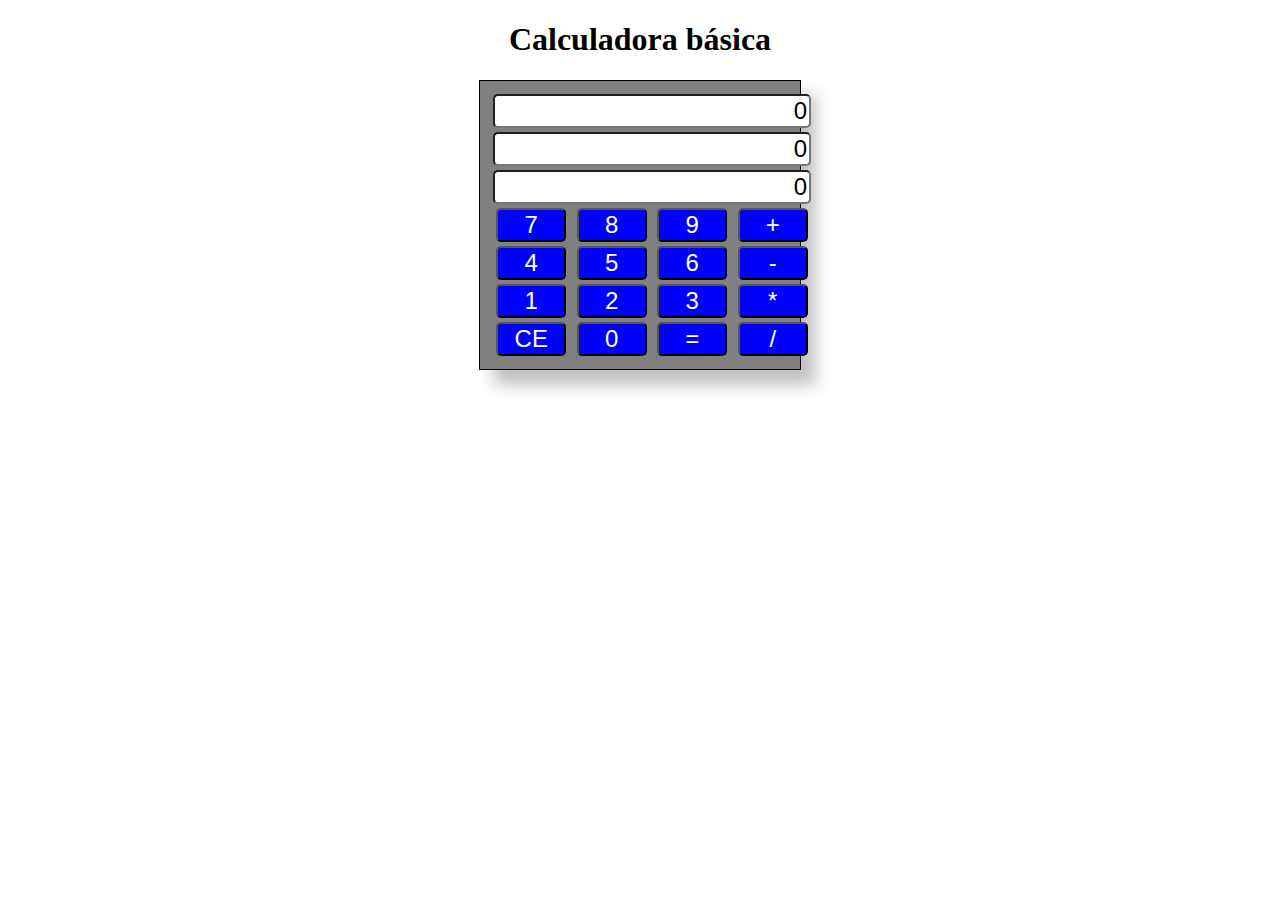
==== calculadora/index.html @ feb541fa "CALCULADORA CON HTML Y FORM" ====
<!DOCTYPE html>
<html lang="en">
<head>
	<meta charset="UTF-8">
	<title>Calculadora básica</title>
	<link rel="stylesheet" href="css/style.css">
</head>
<body>
	<h1>Calculadora básica</h1>
	<form action="#" name="calculadora">
	<table>	
		<tr>
			<td colspan=4>
				<input type="text" size=20 value=0 name="operando1">
			</td>
		</tr>
		<tr>
			<td colspan=4>
				<input type="text" size=20 value=0 name="operando2">
			</td>
		</tr>
		<tr>
			<td colspan=4>
				<input type="text" size=20 value=0 name="resultado">
			</td>
		</tr>
		<tr>
			<td><input type="button"  value="7" ></td>
			<td><input type="button" value="8"></td>
			<td><input type="button" value="9"></td>
			<td><input type="button" value="+"></td>
		</tr>
		<tr>
			<td><input type="button" value="4"></td>
			<td><input type="button" value="5"></td>
			<td><input type="button" value="6"></td>
			<td><input type="button" value="-"></td>
		</tr>
		<tr>
			<td><input type="button"  value="1"></td>
			<td><input type="button" value="2"></td>
			<td><input type="button" value="3"></td>
			<td><input type="button" value="*"></td>
		</tr>
		<tr>
			<td><input type="button" value="CE"></td>
			<td><input type="button" value="0"></td>
			<td><input type="button" value="="></td>
			<td><input type="button" value="/"></td>
		</tr>
	</table>
	</form>
</body>
</html>
---- calculadora/css/style.css ----
body{
	font-size: 16px;
	margin: 0 auto;
	max-width: 1024px;
	text-align: center;
}
form{
	background: gray;
	border: 1px solid black;
	box-shadow: 15px 15px 15px rgba(50,50,50,0.3);
	margin: 0 auto;
	padding: 10px;
	width: 300px;
}
form input
{
	border-radius: 5px;
	font-size: 1.5em;
}
form input[type="text"]{
	text-align: right;
	border-radius: 5px;
	font-size: 1.5em;
}
form input[type="button"]{
	background: blue;
	border-radius: 5px;
	color: white;
	font-size: 1.5em;
	width: 70px;
}
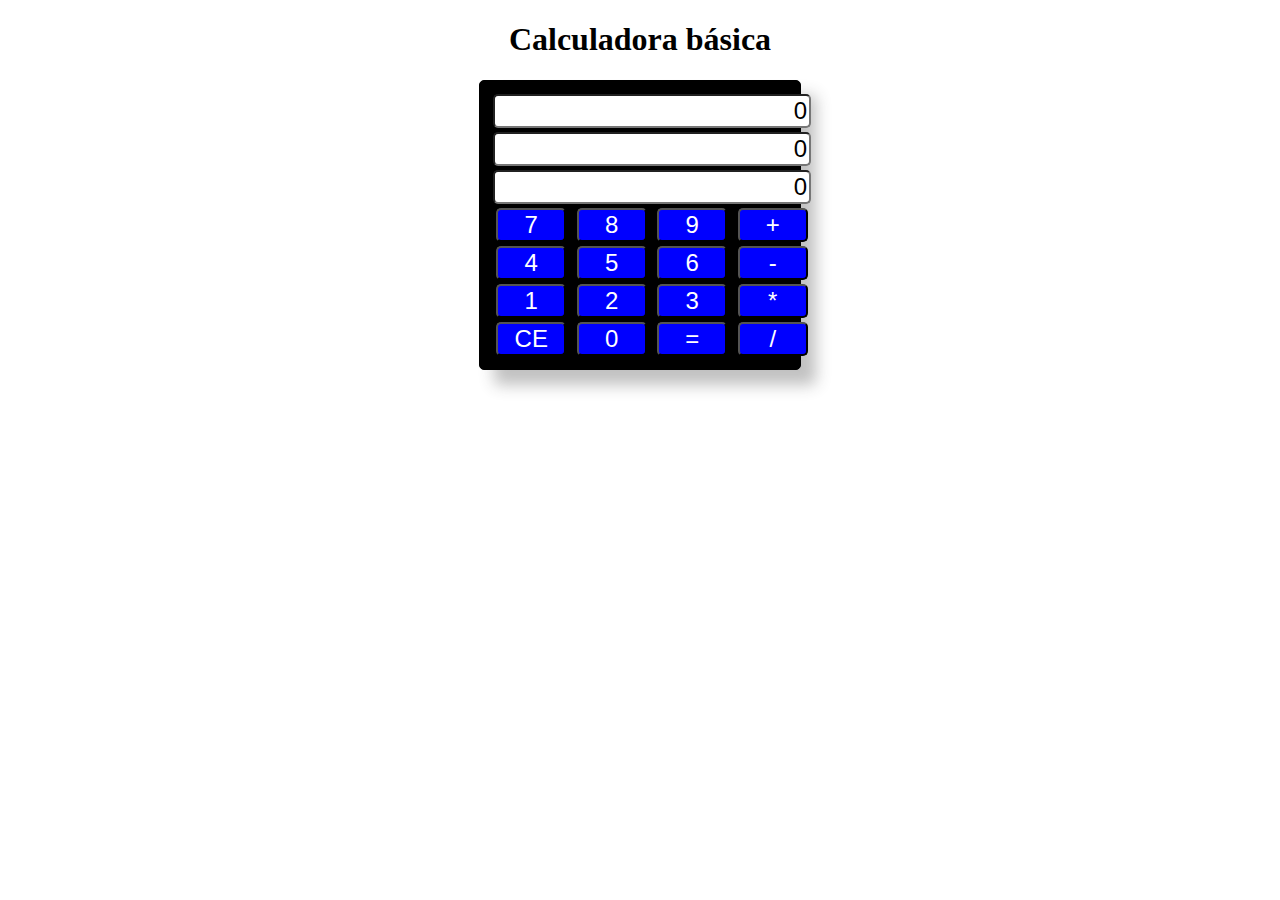
==== commit 326c8d3a: "calculadora con funciones" ====
--- a/calculadora/index.html
+++ b/calculadora/index.html
@@ -4,6 +4,7 @@
 	<meta charset="UTF-8">
 	<title>Calculadora básica</title>
 	<link rel="stylesheet" href="css/style.css">
+	<script src="js/calculadora.js"></script>
 </head>
 <body>
 	<h1>Calculadora básica</h1>
@@ -25,28 +26,28 @@
 			</td>
 		</tr>
 		<tr>
-			<td><input type="button"  value="7" ></td>
-			<td><input type="button" value="8"></td>
-			<td><input type="button" value="9"></td>
-			<td><input type="button" value="+"></td>
+			<td><input type="button"  value="7" onclick="numeros('7');" ></td>
+			<td><input type="button" value="8" onclick="numeros(this.value);"></td>
+			<td><input type="button" value="9" onclick="numeros(this.value);"></td>
+			<td><input type="button" value="+" onclick="operadores(this.value);"></td>
 		</tr>
 		<tr>
-			<td><input type="button" value="4"></td>
-			<td><input type="button" value="5"></td>
-			<td><input type="button" value="6"></td>
-			<td><input type="button" value="-"></td>
+			<td><input type="button" value="4" onclick="numeros(this.value);"></td>
+			<td><input type="button" value="5" onclick="numeros(this.value);"></td>
+			<td><input type="button" value="6" onclick="numeros(this.value);"></td>
+			<td><input type="button" value="-" onclick="operadores(this.value);"></td>
 		</tr>
 		<tr>
-			<td><input type="button"  value="1"></td>
-			<td><input type="button" value="2"></td>
-			<td><input type="button" value="3"></td>
-			<td><input type="button" value="*"></td>
+			<td><input type="button"  value="1" onclick="numeros(this.value);"></td>
+			<td><input type="button" value="2" onclick="numeros(this.value);"></td>
+			<td><input type="button" value="3" onclick="numeros(this.value);"></td>
+			<td><input type="button" value="*" onclick="operadores(this.value);"></td>
 		</tr>
 		<tr>
 			<td><input type="button" value="CE"></td>
-			<td><input type="button" value="0"></td>
+			<td><input type="button" value="0" onclick="numeros(this.value);"></td>
 			<td><input type="button" value="="></td>
-			<td><input type="button" value="/"></td>
+			<td><input type="button" value="/" onclick="operadores(this.value);"></td>
 		</tr>
 	</table>
 	</form>
--- a/calculadora/css/style.css
+++ b/calculadora/css/style.css
@@ -5,15 +5,15 @@
 	text-align: center;
 }
 form{
-	background: gray;
+	background: black;
 	border: 1px solid black;
 	box-shadow: 15px 15px 15px rgba(50,50,50,0.3);
 	margin: 0 auto;
 	padding: 10px;
 	width: 300px;
+	border-radius: 5px;
 }
-form input
-{
+form input{
 	border-radius: 5px;
 	font-size: 1.5em;
 }
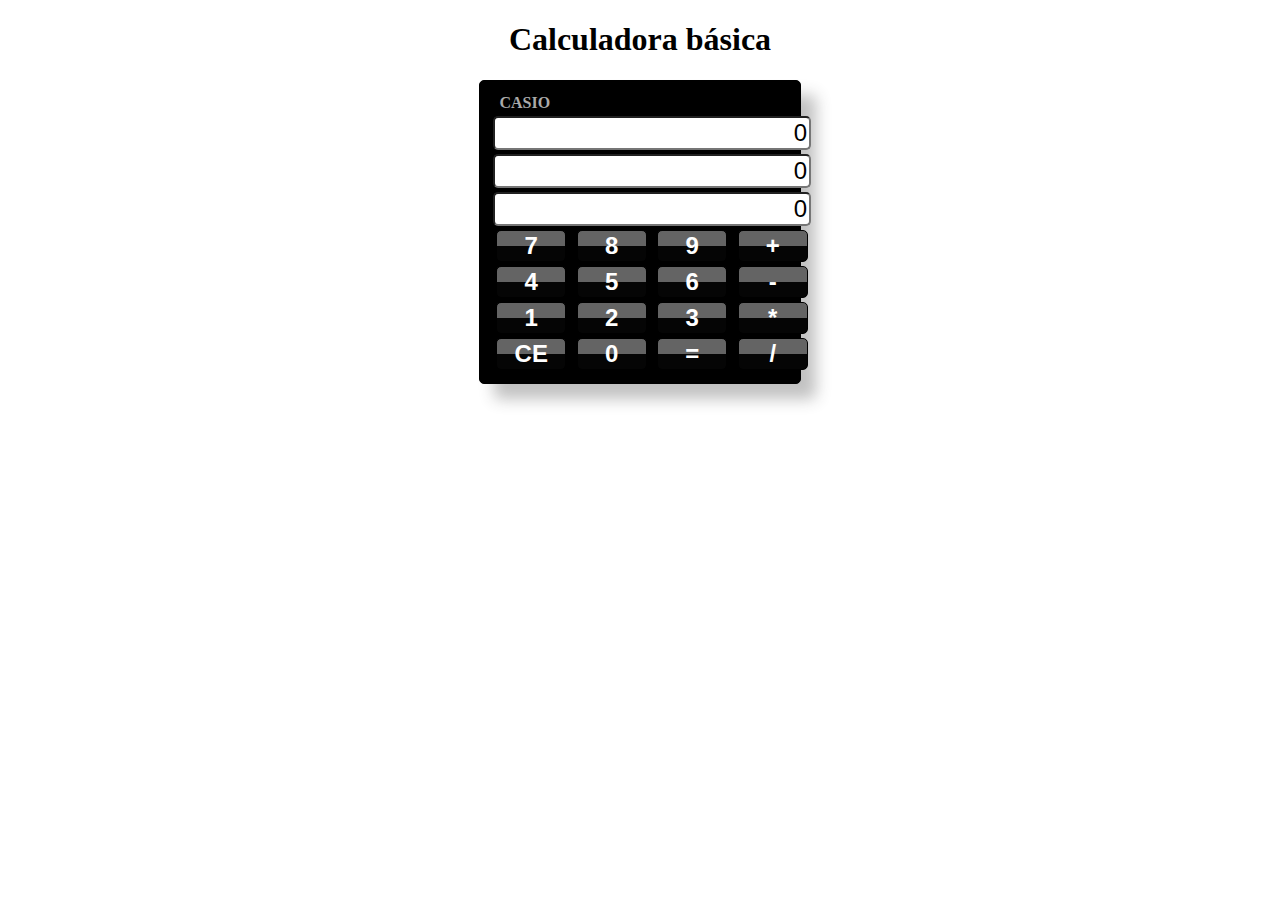
==== commit bc142fb0: "calculadora con css, modificado desde la casa" ====
--- a/calculadora/index.html
+++ b/calculadora/index.html
@@ -10,6 +10,7 @@
 	<h1>Calculadora básica</h1>
 	<form action="#" name="calculadora">
 	<table>	
+		<tr><td colspan="4"><span id="casio">CASIO</span></td></tr>
 		<tr>
 			<td colspan=4>
 				<input type="text" size=20 value=0 name="operando1">
@@ -44,9 +45,9 @@
 			<td><input type="button" value="*" onclick="operadores(this.value);"></td>
 		</tr>
 		<tr>
-			<td><input type="button" value="CE"></td>
+			<td><input type="button" value="CE" id="CE" onclick="limpia()"></td>
 			<td><input type="button" value="0" onclick="numeros(this.value);"></td>
-			<td><input type="button" value="="></td>
+			<td><input type="button" value="=" onclick="igual();"></td>
 			<td><input type="button" value="/" onclick="operadores(this.value);"></td>
 		</tr>
 	</table>
--- a/calculadora/css/style.css
+++ b/calculadora/css/style.css
@@ -5,7 +5,7 @@
 	text-align: center;
 }
 form{
-	background: black;
+	background-color: black;
 	border: 1px solid black;
 	box-shadow: 15px 15px 15px rgba(50,50,50,0.3);
 	margin: 0 auto;
@@ -13,7 +13,8 @@
 	width: 300px;
 	border-radius: 5px;
 }
-form input{
+form input
+{
 	border-radius: 5px;
 	font-size: 1.5em;
 }
@@ -23,9 +24,49 @@
 	font-size: 1.5em;
 }
 form input[type="button"]{
-	background: blue;
+	border: 1px solid black;
+	color:white;
+	background-color: #333;
+	background: -webkit-gradient(
+		linear,
+		left bottom,
+		left top,
+		color-stop(0.50, rgb(5,5,5)),
+		color-stop(0.50, rgb(100,100,100))
+	);
 	border-radius: 5px;
 	color: white;
 	font-size: 1.5em;
 	width: 70px;
+	font-weight: bold;
+}
+form input[type="button"]#CE{
+	
+	background-color: #333;
+	background: -webkit-gradient(
+		linear,
+		left bottom,
+		left top,
+		color-stop(0.50, rgb(5,5,5)),
+		color-stop(0.50, rgb(100,100,100))
+	);
+}
+form input[type="button"]:hover{
+	border: 1px solid white;
+}
+#CE{
+	background-color: #F00;
+	background: -webkit-gradient(
+		linear,
+		left bottom,
+		left top,
+		color-stop(0.50, rgb(250,50,50)),
+		color-stop(0.50, rgb(100,100,100))
+	);
+}
+#casio{
+	padding-right: 80%;
+	color:#AAA;
+	font-weight: bold;
+
 }